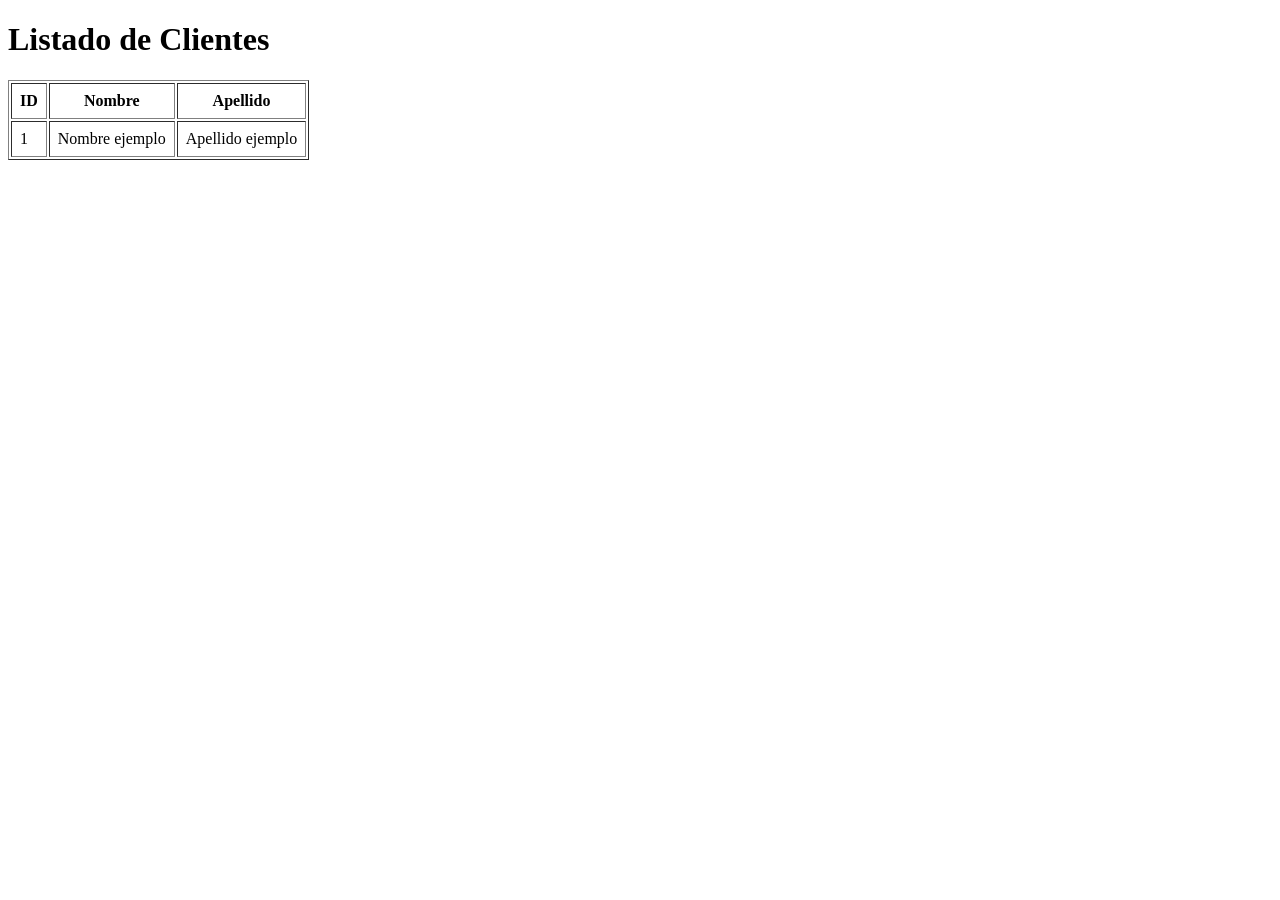
==== src/main/resources/templates/clientes/listadoClientes.html @ 2a794d90 "tablas en thymeleaf con html" ====
<!DOCTYPE html>
<html lang="es" xmlns:th="http://www.thymeleaf.org">
<head>
    <meta charset="UTF-8">
    <title th:text="${titulo}"> Listado de Clientes</title>

</head>
<body>
    <h1 th:text="${titulo}">Listado de Clientes</h1>

    <table border="1" cellpadding="8">
        <thead>
            <tr>
                <th>ID</th>
                <th>Nombre</th>
                <th>Apellido</th>
            </tr>
        </thead>

        <tbody>
            <tr th:each="cliente : ${clientes}">
                <td th:text="${cliente.id}">1</td>
                <td th:text="${cliente.nombre}">Nombre ejemplo</td>
                <td th:text="${cliente.apellido}">Apellido ejemplo</td>
            </tr>
        </tbody>
    </table>
</body>
</html>
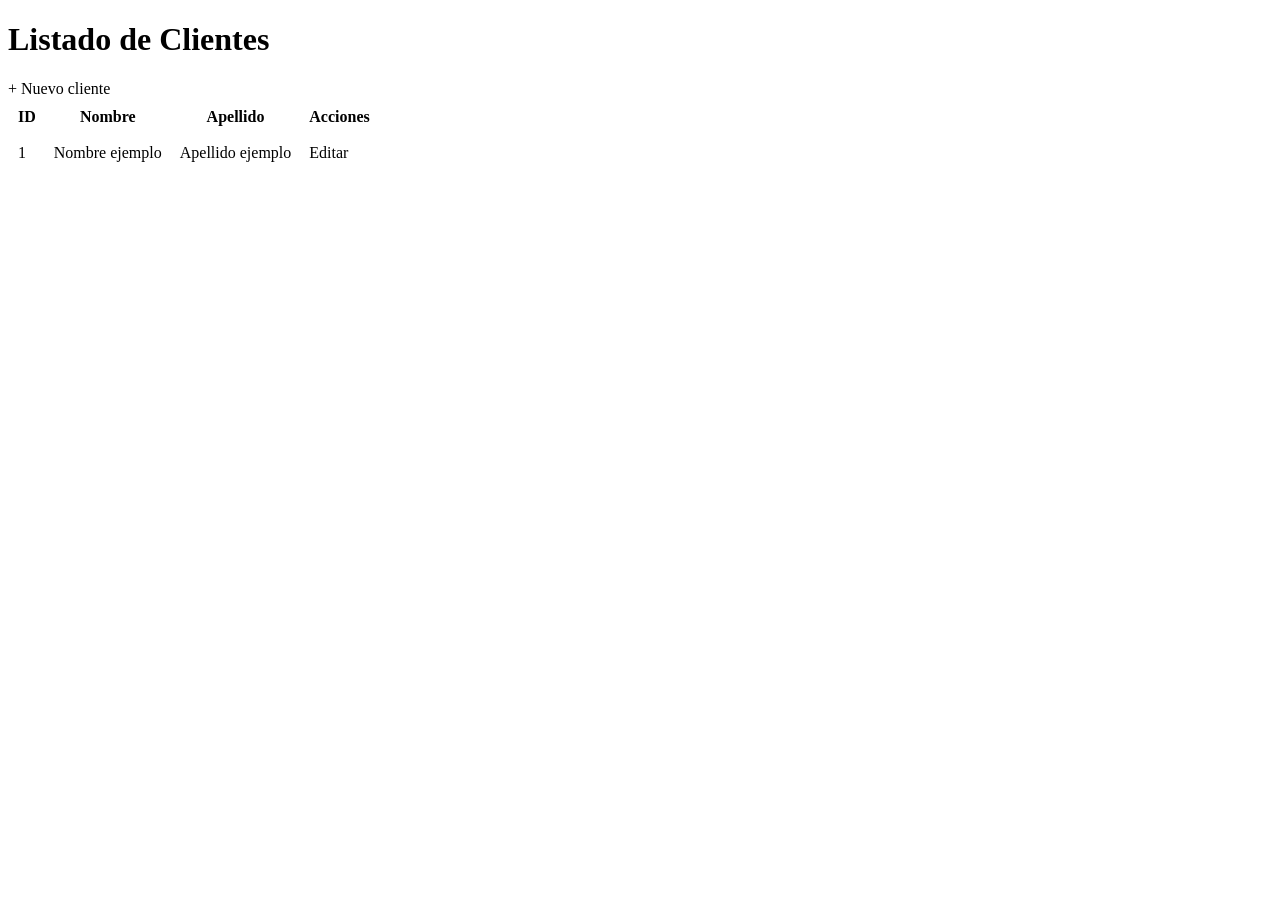
==== commit 5ca620c0: "formularios" ====
--- a/src/main/resources/templates/clientes/listadoClientes.html
+++ b/src/main/resources/templates/clientes/listadoClientes.html
@@ -1,29 +1,44 @@
 <!DOCTYPE html>
 <html lang="es" xmlns:th="http://www.thymeleaf.org">
-<head>
-    <meta charset="UTF-8">
-    <title th:text="${titulo}"> Listado de Clientes</title>
+<head th:replace="~{layout/base :: head(${titulo})}"></head>
+<body>
 
-</head>
-<body>
-    <h1 th:text="${titulo}">Listado de Clientes</h1>
+    <header th:replace="~{layout/base :: navbar}"></header>
 
-    <table border="1" cellpadding="8">
-        <thead>
-            <tr>
-                <th>ID</th>
-                <th>Nombre</th>
-                <th>Apellido</th>
-            </tr>
-        </thead>
+    <main class="contenedor">
+        <h1 class="titulo" th:text="${titulo}">Listado de Clientes</h1>
 
-        <tbody>
-            <tr th:each="cliente : ${clientes}">
-                <td th:text="${cliente.id}">1</td>
-                <td th:text="${cliente.nombre}">Nombre ejemplo</td>
-                <td th:text="${cliente.apellido}">Apellido ejemplo</td>
-            </tr>
-        </tbody>
-    </table>
+        <div class="acciones-superiores">
+            <a class="btn btn-primary" th:href="@{/app/clientes/nuevo}">
+                + Nuevo cliente
+            </a>
+        </div>
+    
+        <table class="tabla" cellpadding="8">
+            <thead>
+                <tr>
+                    <th>ID</th>
+                    <th>Nombre</th>
+                    <th>Apellido</th>
+                    <th>Acciones</th>
+                </tr>
+            </thead>
+    
+            <tbody>
+                <tr th:each="cliente : ${clientes}">
+                    <td th:text="${cliente.id}">1</td>
+                    <td th:text="${cliente.nombre}">Nombre ejemplo</td>
+                    <td th:text="${cliente.apellido}">Apellido ejemplo</td>
+                    <td>
+                        <a class="btn btn-warning" th:href="@{/app/clientes/editar/{id}(id=${cliente.id})}">
+                            Editar
+                        </a>
+                    </td>
+                </tr>
+            </tbody>
+        </table>
+    </main>
+
+    <footer th:replace="~{layout/base :: footer}"></footer>
 </body>
 </html>
